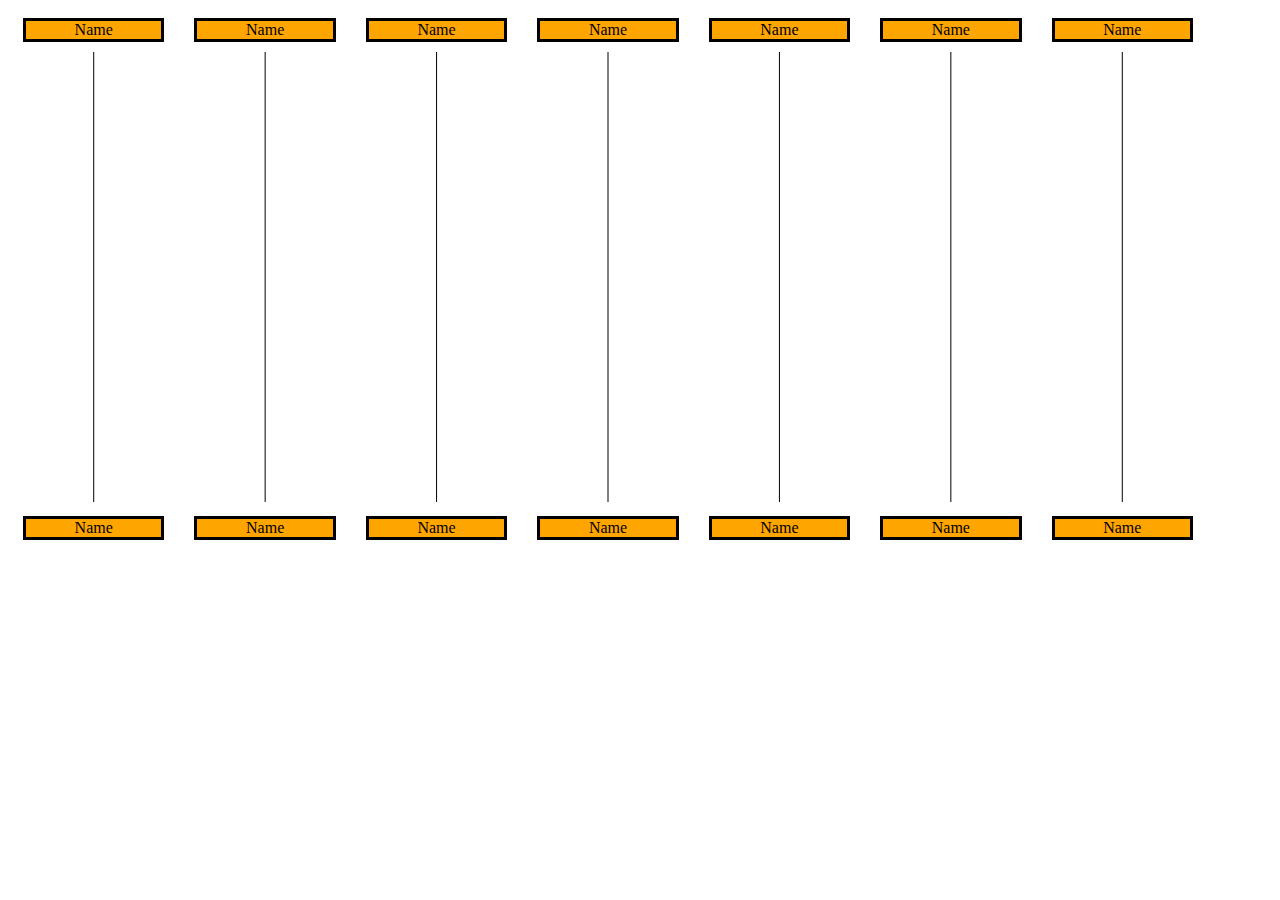
==== index.html @ c2bcbc5d "Initial commit" ====
<!DOCTYPE html>
<html lang="ja">
<head>
  <meta charset="UTF-8">
  <link rel="stylesheet" href="main.css">
  <title>あみだくじ</title>
</head>

<body>
  <div class="contents">
    <p class="item">Name</p>
    <p class="item">Name</p>
    <p class="item">Name</p>
    <p class="item">Name</p>
    <p class="item">Name</p>
    <p class="item">Name</p>
    <p class="item">Name</p>
  </div>
  <canvas width="1200" height="450" id="canvas" style="background: #fff;">
      canvas not supported.....
  </canvas>
  <div class="contents">
    <p class="item">Name</p>
    <p class="item">Name</p>
    <p class="item">Name</p>
    <p class="item">Name</p>
    <p class="item">Name</p>
    <p class="item">Name</p>
    <p class="item">Name</p>
  </div> 
  <script type="text/javascript" src="main.js"></script>
</body>
</html>
---- main.css ----
.contents {
  display: flex;
  flex-wrap: wrap;
  width: 1200px;
  gap: 0px 0px;
}

.item {
  flex: 1;
  text-align: center;
  background-color: orange;
  border-style: solid;
  margin: 10px 15px;
}
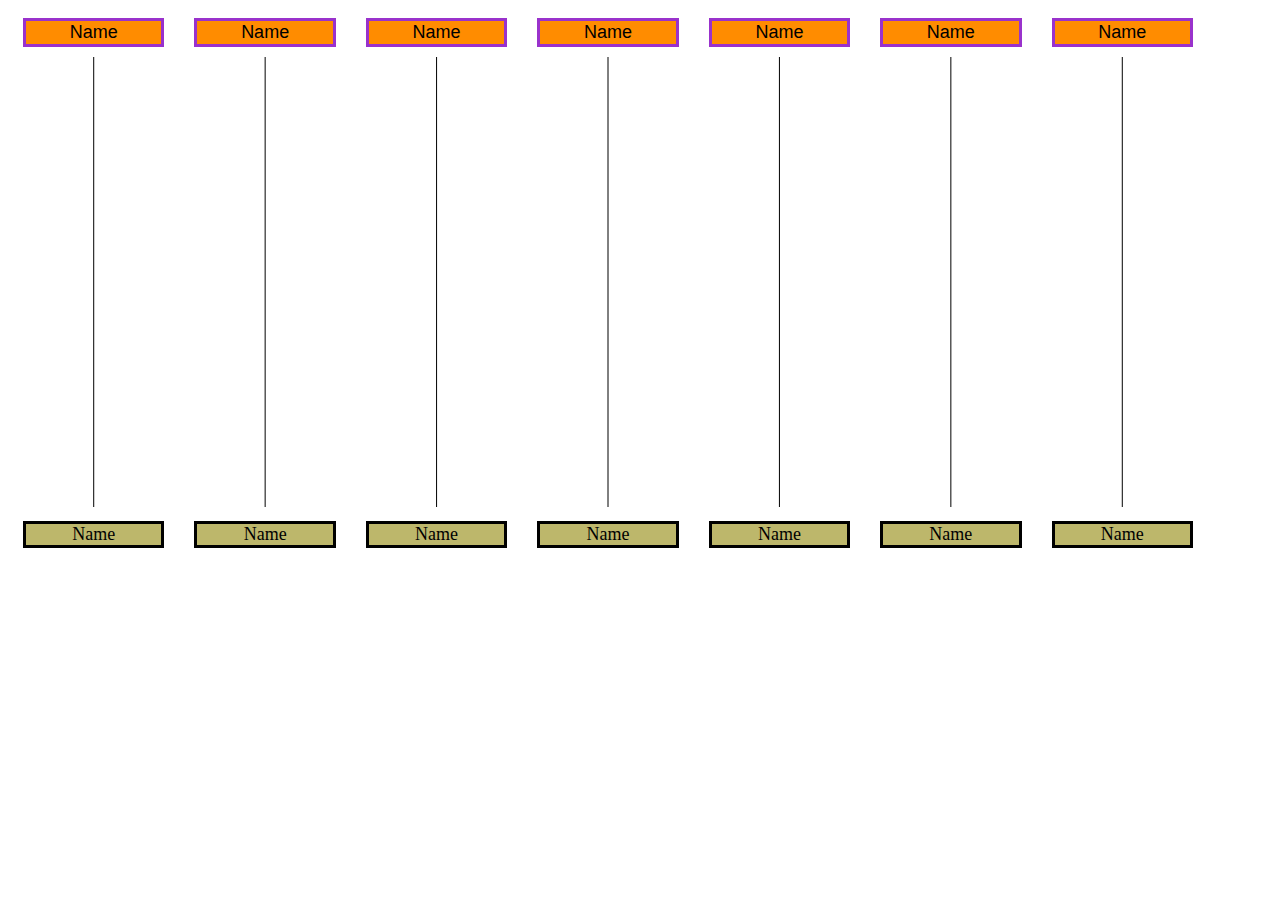
==== commit 79839d36: "Change top box to button" ====
--- a/index.html
+++ b/index.html
@@ -8,13 +8,13 @@
 
 <body>
   <div class="contents">
-    <p class="item">Name</p>
-    <p class="item">Name</p>
-    <p class="item">Name</p>
-    <p class="item">Name</p>
-    <p class="item">Name</p>
-    <p class="item">Name</p>
-    <p class="item">Name</p>
+    <button class="item">Name</button>
+    <button class="item">Name</button>
+    <button class="item">Name</button>
+    <button class="item">Name</button>
+    <button class="item">Name</button>
+    <button class="item">Name</button>
+    <button class="item">Name</button>
   </div>
   <canvas width="1200" height="450" id="canvas" style="background: #fff;">
       canvas not supported.....
--- a/main.css
+++ b/main.css
@@ -8,7 +8,23 @@
 .item {
   flex: 1;
   text-align: center;
+  border-style: solid;
+  border-width: 3px;
+  background-color: darkkhaki;
+  font-size: large;
+  margin: 10px 15px;
+}
+
+button.item {
+  background-color: darkorange;
+  border-color: darkorchid;
+  cursor: pointer;
+}
+
+button.item:hover {
   background-color: orange;
-  border-style: solid;
-  margin: 10px 15px;
+}
+
+button.item:active {
+  border-style: inset;
 }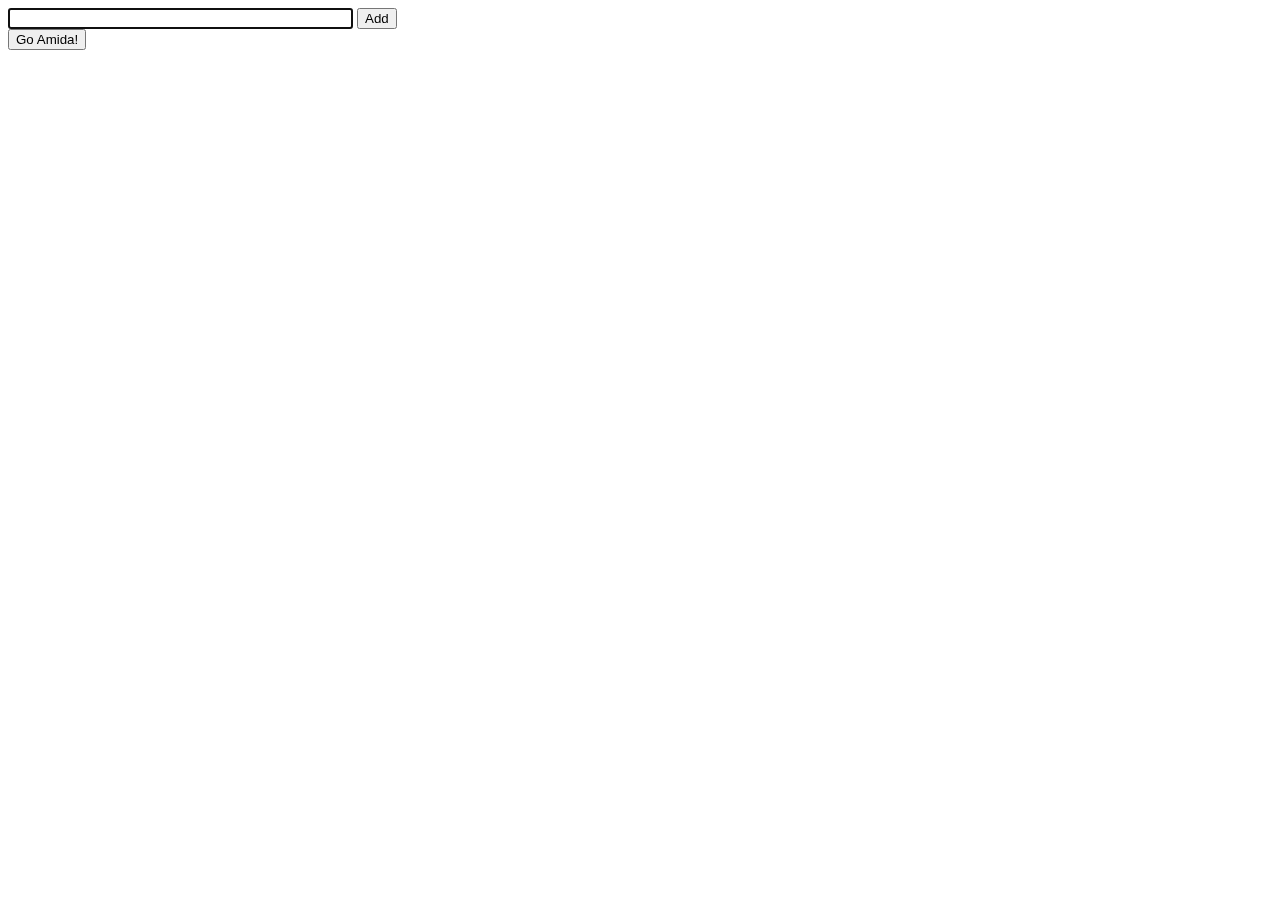
==== commit d6008c8f: "Add index page" ====
--- a/index.html
+++ b/index.html
@@ -2,32 +2,17 @@
 <html lang="ja">
 <head>
   <meta charset="UTF-8">
-  <link rel="stylesheet" href="main.css">
+  <link rel="stylesheet" href="index.css">
   <title>あみだくじ</title>
 </head>
 
-<body>
-  <div class="contents">
-    <button class="item">Name</button>
-    <button class="item">Name</button>
-    <button class="item">Name</button>
-    <button class="item">Name</button>
-    <button class="item">Name</button>
-    <button class="item">Name</button>
-    <button class="item">Name</button>
+<body onLoad="nameText.focus()">
+  <input type="text" size="40" value="" id="nameText">
+  <input type="button" value="Add" id="addName" onclick="addName()">
+  <div id="nameList">
   </div>
-  <canvas width="1200" height="450" id="canvas" style="background: #fff;">
-      canvas not supported.....
-  </canvas>
-  <div class="contents">
-    <p class="item">Name</p>
-    <p class="item">Name</p>
-    <p class="item">Name</p>
-    <p class="item">Name</p>
-    <p class="item">Name</p>
-    <p class="item">Name</p>
-    <p class="item">Name</p>
-  </div> 
-  <script type="text/javascript" src="main.js"></script>
+  <input type="button" value="Go Amida!" id="goAmida" onclick="goAmida()">
+
+  <script type="text/javascript" src="index.js"></script>
 </body>
 </html>